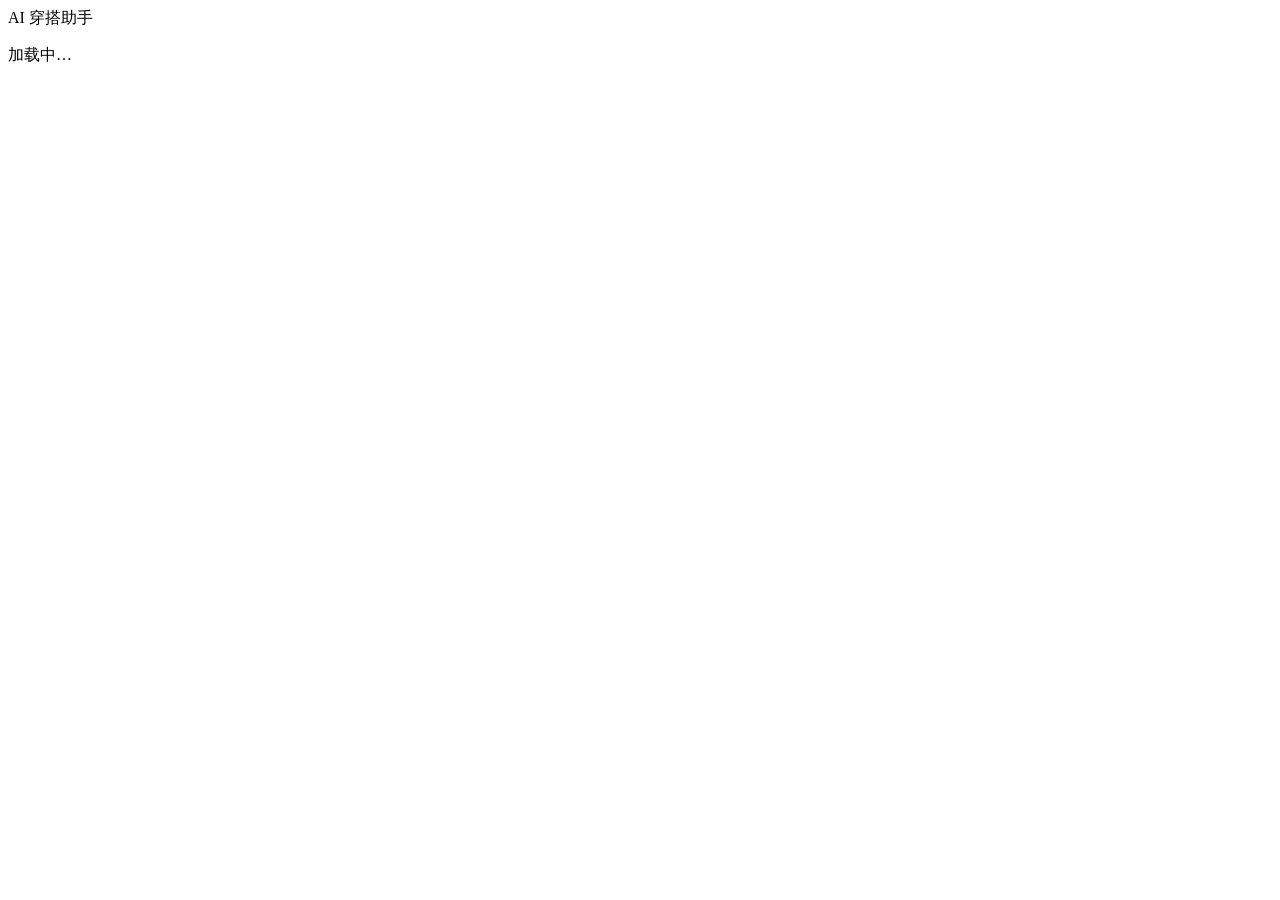
==== web/index.html @ db42a595 "修「后端没响应」假警报：判据改成 app.js 自报状态 + 关掉 HTTP 缓存 用户在手机上看到「后端没响应 / 回桌面打开一次 Termux」，但同一时刻 /health 秒回、视觉打标 1.5" ====
<!DOCTYPE html>
<html lang="zh-CN">
<head>
  <meta charset="utf-8">
  <meta name="viewport" content="width=device-width, initial-scale=1, viewport-fit=cover">
  <meta name="theme-color" content="#f5f5f7">
  <meta name="description" content="会逐渐了解你衣橱、身材与审美的个人 AI 穿搭助手">
  <title>AI 穿搭助手</title>
  <!-- PWA：加到主屏幕后像原生 App（独立图标 / 全屏 / 无地址栏）。见 docs/ui-contract.md -->
  <link rel="manifest" href="/manifest.webmanifest">
  <link rel="apple-touch-icon" href="/icons/apple-touch-icon.png">
  <!-- 两个都要写：标准名给 Chromium，apple- 前缀给 iOS（Chrome 会对只写 apple- 的版本报弃用警告）。 -->
  <meta name="mobile-web-app-capable" content="yes">
  <meta name="apple-mobile-web-app-capable" content="yes">
  <meta name="apple-mobile-web-app-title" content="穿搭助手">
  <meta name="apple-mobile-web-app-status-bar-style" content="default">
  <!-- 图标内联成 SVG（data URI）：省一个文件，也免掉浏览器自动请求
       /favicon.ico 造成的 404（首次加载时控制台会红一条）。 -->
  <link rel="icon" href="data:image/svg+xml,%3Csvg%20xmlns='http://www.w3.org/2000/svg'%20viewBox='0%200%2032%2032'%3E%3Crect%20width='32'%20height='32'%20rx='7'%20fill='%230066cc'/%3E%3Cpath%20d='M10%209h12M16%209v15M12%2024h8'%20stroke='white'%20stroke-width='2.4'%20stroke-linecap='round'%20fill='none'/%3E%3C/svg%3E">
  <!-- token 层在前、组件层在后（层叠的直觉顺序）。变量只在 tokens.css 定义一处。 -->
  <link rel="stylesheet" href="/css/tokens.css">
  <link rel="stylesheet" href="/css/style.css">
</head>
<body>
  <header class="topbar">
    <div class="brand">AI 穿搭助手</div>
    <nav id="nav" class="nav" aria-label="主导航"></nav>
    <div id="status" class="status" title="服务与模型状态"></div>
  </header>

  <main id="view" class="view">
    <p class="muted">加载中…</p>
  </main>

  <!-- 手机端底部 tab 栏。和顶部 #nav 是**同一份导航的两种形态**：
       桌面显示 .nav（在顶栏里），手机显示 .tabbar（固定底部）。
       显示哪个由 CSS 决定；JS 两侧都渲染（见 app.js 的 renderNav）。 -->
  <nav id="tabbar" class="tabbar" aria-label="主导航"></nav>

  <div id="toast" class="toast" hidden></div>

  <script type="module" src="/js/app.js"></script>

  <!-- ★ 启动看门狗（2026-10-21 加，2026-10-22 改判据）
       为什么必须是**内联**脚本：CSS / 模块脚本整批加载失败时，app.js 一行都不会执行，
       写在 app.js 里的兜底全部失效，页面永远停在"加载中…"。

       ★ 2026-10-22 第一版判据是错的，当天就改了。它看 `#view` 的文本里还有没有
         「加载中」，有就断言"后端没响应"。两件事根本不等价：
           · 覆盖安装后第一次启动：Python 侧字节码全重建（实测服务 4 秒才就绪），
             Service Worker 还要预缓存二十多个文件，9 秒后才画出内容是**正常**的；
           · app.js 的 boot() 是 health(6s 超时) → taxonomy(10s 超时) **串行**，
             最坏 16 秒才有内容，这期间它一直是"加载中…"；
           · 更糟的是"加载中"这三个字会**合法地**出现在正常页面里 —— 衣橱页点
             「加载更多」时按钮文字就是它。那时整页是好的，却被判成"没内容"
             被面板盖掉，数据回来写进的是**已经被换掉的节点**，页面就永久停在
             面板上，只能手动刷新。
         结论：**不能靠文本猜**。现在读 app.js 自己汇报的 `window.__wz.boot`
         （见 app.js 顶部注释）：missing / booting / ok / down，
         只有 missing 和 booting 才可能被动。

       文案也换过：原来让人"回桌面打开 Termux"，可 APK 里服务就是本应用的前台
       服务，桌面上没有 Termux 要开；真去开还会**再起一个服务抢 8787**
       （Termux 版 2026-10-22 起已弃用）。 -->
  <script>
    (function () {
      var FIRST = 9000;   // 先看一眼：正常路径这时首页已经画完
      var GRACE = 8000;   // 脚本活着但还在等数据时再给的时间（盖住 boot 最坏 16s）
      var PROBE = 4000;

      /** app.js 的启动状态 —— **唯一可信的判据**。
       *   missing : app.js 一行都没执行（模块加载失败 / 语法错误）
       *   booting : 在跑，还在等后端数据
       *   ok/down : 已经有结论（正常页面 / 后端指引页），一个字都不许改
       */
      function state() {
        return (window.__wz && window.__wz.boot) || "missing";
      }

      function settled() {
        var s = state();
        return s === "ok" || s === "down";
      }

      /** 问后端"你活着吗"。不用 fetch：内联脚本要能在最原始的环境里跑。 */
      function probeHealth(done) {
        var x = new XMLHttpRequest();
        var finished = false;
        function finish(ok) {
          if (finished) return;   // timeout 与 loadend 都会来，只认第一次
          finished = true;
          done(ok);
        }
        try {
          // /health 不在 SW 的外壳清单里（sw.js 只接管外壳与图片），走的是真网络。
          // 时间戳只是顺手绕开任何中间层缓存 —— sw.js 改了策略时也不会说谎。
          x.open("GET", "/health?probe=" + Date.now(), true);
          x.timeout = PROBE;
          x.onloadend = function () { finish(x.status === 200); };
          x.ontimeout = function () { finish(false); };
          x.onerror = function () { finish(false); };
          x.send();
        } catch (e) {
          finish(false);
        }
      }

      /** 清掉 SW 缓存与注册再重载。
       *
       * **只在"脚本压根没跑起来"时提供**：那个场景下缓存里八成是坏的，
       * 普通重试（location.reload）会一直拿到同一份坏外壳 —— 这个项目真发生过
       * （2026-10-22 装过一个带 SyntaxError 的包）。
       * 平时不该用：清了缓存，下次冷启动要多下一次外壳。
       */
      function hardReload() {
        var jobs = [];
        try {
          if (window.caches) {
            jobs.push(
              caches.keys().then(function (ks) {
                return Promise.all(ks.map(function (k) { return caches.delete(k); }));
              }).catch(function () {})
            );
          }
        } catch (e) { /* 没有 Cache API 就算了 */ }
        try {
          if (navigator.serviceWorker && navigator.serviceWorker.getRegistrations) {
            jobs.push(
              navigator.serviceWorker.getRegistrations().then(function (rs) {
                return Promise.all(rs.map(function (r) { return r.unregister(); }));
              }).catch(function () {})
            );
          }
        } catch (e) { /* 同上 */ }
        var go = function () { location.reload(); };
        if (jobs.length) Promise.all(jobs).then(go, go);
        else go();
      }

      function show(kind) {
        if (settled()) return;    // ★ 探测这几百毫秒里 app.js 已出结论 → 绝不覆盖
        var v = document.getElementById("view");
        if (!v) return;
        var head =
          kind === "down" ? "后端没响应"
          : kind === "script" ? "页面脚本没加载起来"
          : "页面还没加载完";
        var body =
          kind === "down"
            ? "服务还在启动，或者已经被系统回收了。稍等几秒点重试；一直不行就去系统设置里对本应用「强制停止」，再打开一次（从最近任务里划掉不算）。"
            : kind === "script"
              ? "后端是通的（刚刚测过），是页面自己的脚本没跑起来 —— 最常见的原因是缓存里留着旧版本。点「清缓存重载」能修，之后会重新拉一遍。"
              : "后端是通的（刚刚测过），只是数据还没回来。第一次启动、或者刚更新完会慢一点；要是停在这一页不动，就点重试。";
        v.innerHTML =
          '<div class="panel" style="margin:16px">' +
          "<h2>" + head + "</h2>" +
          '<p class="faint">' + body + "</p>" +
          '<div class="form-actions">' +
          '<button type="button" class="primary" id="wd-retry">重试</button>' +
          (kind === "script"
            ? '<button type="button" class="ghost" id="wd-hard">清缓存重载</button>'
            : "") +
          "</div></div>";
        var a = document.getElementById("wd-retry");
        if (a) a.addEventListener("click", function () { location.reload(); });
        var b = document.getElementById("wd-hard");
        if (b) b.addEventListener("click", hardReload);
      }

      function check() {
        if (settled()) return;
        if (state() === "booting") {
          // 模块在跑，只是还在等数据（health 6s + taxonomy 10s 是串行）→ 再等等
          setTimeout(function () {
            if (settled()) return;
            probeHealth(function (ok) { show(ok ? "slow" : "down"); });
          }, GRACE);
          return;
        }
        // missing：模块一行都没跑。后端通不通，决定说"前端没起来"还是"后端没响应"
        probeHealth(function (ok) { show(ok ? "script" : "down"); });
      }

      setTimeout(check, FIRST);
    })();
  </script>
</body>
</html>
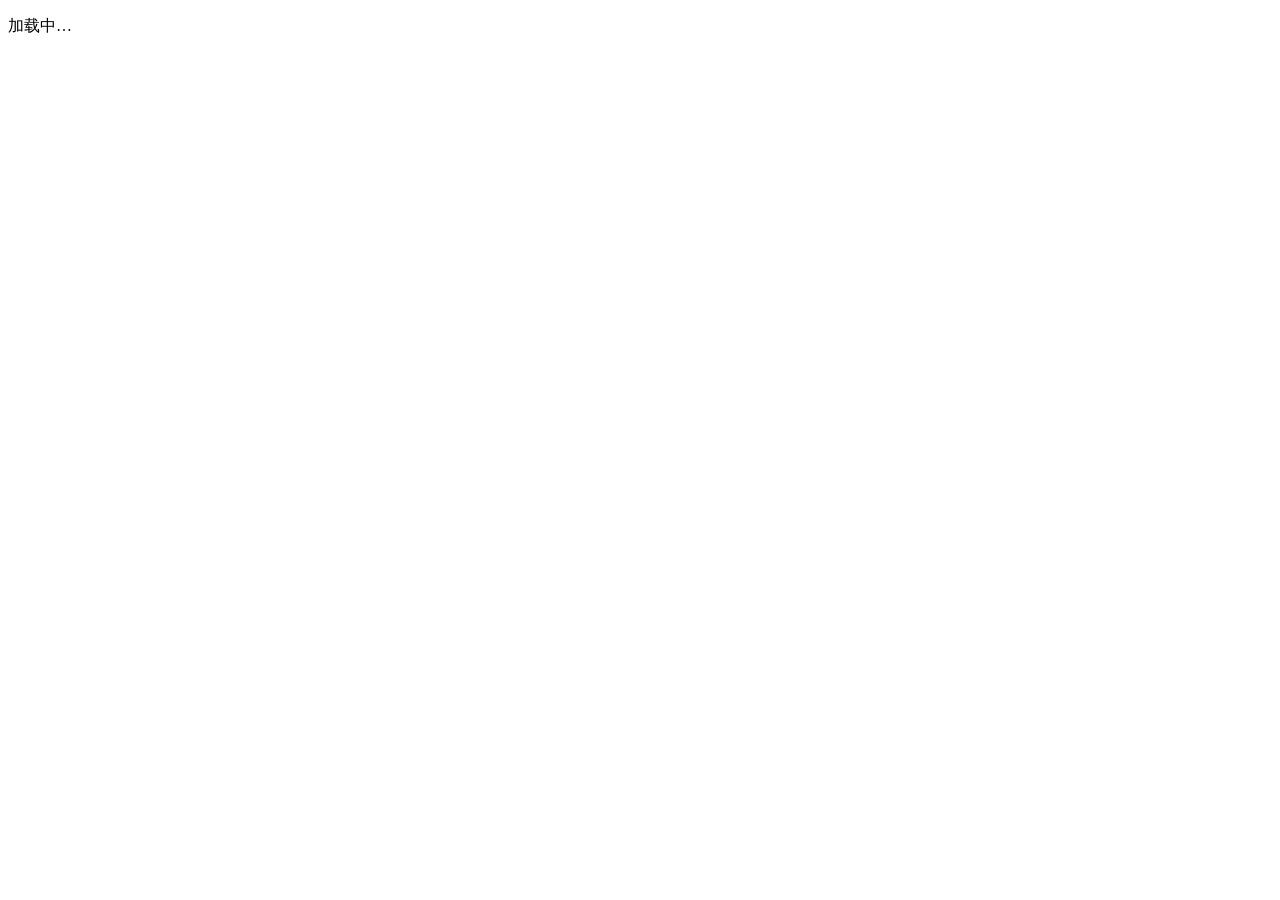
==== commit 796678cc: "feat: 保存衣橱录入、添置与必选搭配的已验证版本" ====
--- a/web/index.html
+++ b/web/index.html
@@ -14,18 +14,23 @@
   <meta name="apple-mobile-web-app-capable" content="yes">
   <meta name="apple-mobile-web-app-title" content="穿搭助手">
   <meta name="apple-mobile-web-app-status-bar-style" content="default">
-  <!-- 图标内联成 SVG（data URI）：省一个文件，也免掉浏览器自动请求
-       /favicon.ico 造成的 404（首次加载时控制台会红一条）。 -->
-  <link rel="icon" href="data:image/svg+xml,%3Csvg%20xmlns='http://www.w3.org/2000/svg'%20viewBox='0%200%2032%2032'%3E%3Crect%20width='32'%20height='32'%20rx='7'%20fill='%230066cc'/%3E%3Cpath%20d='M10%209h12M16%209v15M12%2024h8'%20stroke='white'%20stroke-width='2.4'%20stroke-linecap='round'%20fill='none'/%3E%3C/svg%3E">
+  <!-- §13：与 PWA / Android 共用上衣 Logo，PNG 兼容旧浏览器。 -->
+  <link rel="icon" type="image/png" sizes="32x32" href="/icons/favicon-32.png">
+  <link rel="icon" type="image/svg+xml" sizes="any" href="/icons/logo.svg">
   <!-- token 层在前、组件层在后（层叠的直觉顺序）。变量只在 tokens.css 定义一处。 -->
   <link rel="stylesheet" href="/css/tokens.css">
   <link rel="stylesheet" href="/css/style.css">
+  <link rel="stylesheet" href="/css/item-sheet.css">
+  <link rel="stylesheet" href="/css/purchase.css">
+  <link rel="stylesheet" href="/css/headerless.css">
+  <link rel="stylesheet" href="/css/import-batch.css">
+  <link rel="stylesheet" href="/css/outfits.css">
+  <link rel="stylesheet" href="/css/purchase-reference.css">
 </head>
 <body>
   <header class="topbar">
-    <div class="brand">AI 穿搭助手</div>
     <nav id="nav" class="nav" aria-label="主导航"></nav>
-    <div id="status" class="status" title="服务与模型状态"></div>
+    <div id="status" class="status"></div>
   </header>
 
   <main id="view" class="view">
